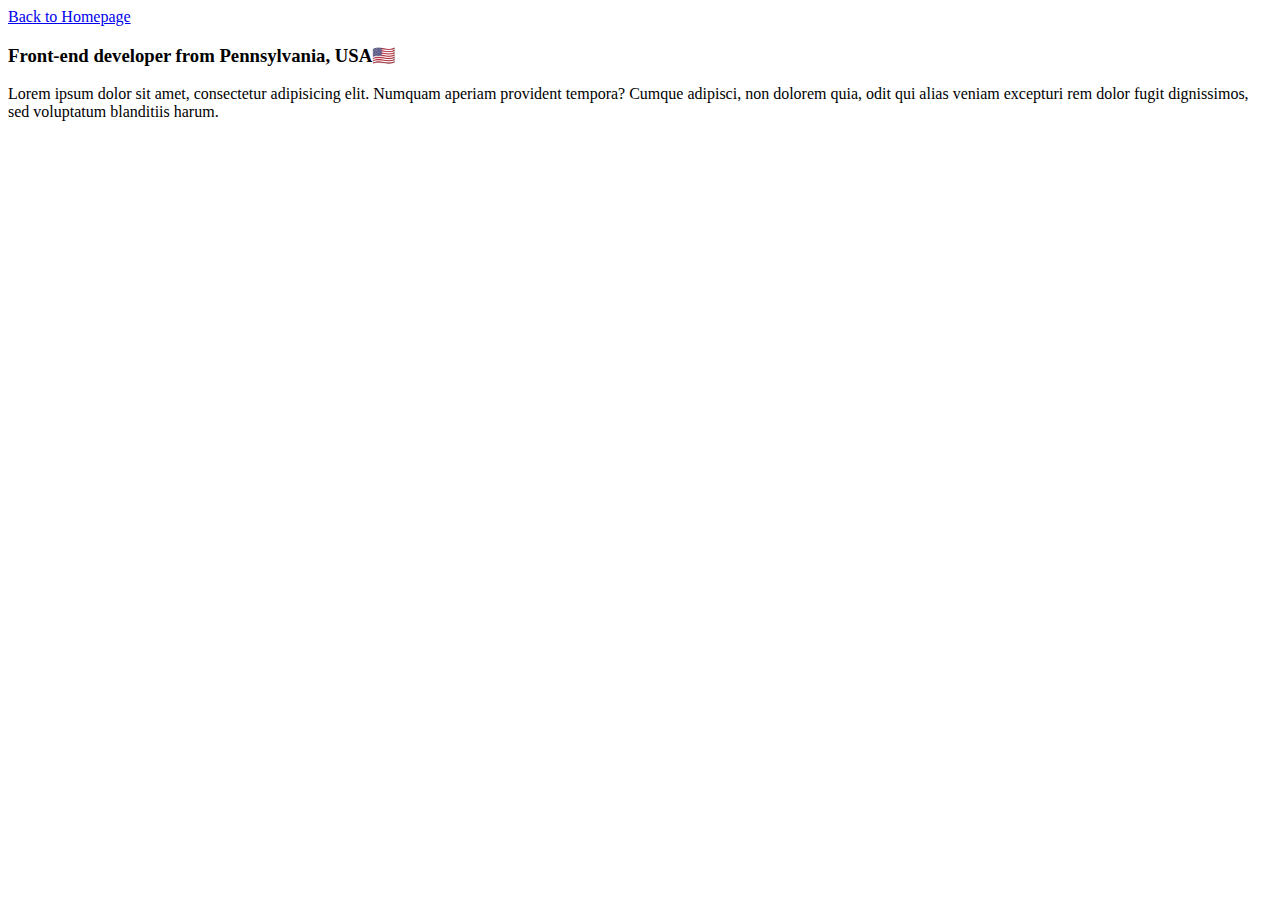
==== contact.html @ b1716d3e "Created outline and added text and photo" ====
<!DOCTYPE html>
<html lang="en">
<head>
    <meta charset="UTF-8">
    <meta name="viewport" content="width=device-width, initial-scale=1.0">
    <link rel="stylesheet" href="style.css" />
    <title>Croissant Contact</title>
</head>
<body>
    <a href="index.html">Back to Homepage</a>
    <h3>Front-end developer from Pennsylvania, USA🇺🇸</h3>
    <p>Lorem ipsum dolor sit amet, consectetur adipisicing elit. Numquam aperiam provident tempora? Cumque adipisci, non
    dolorem quia, odit qui alias veniam excepturi rem dolor fugit dignissimos, sed voluptatum blanditiis harum.</p>
</body>
</html>
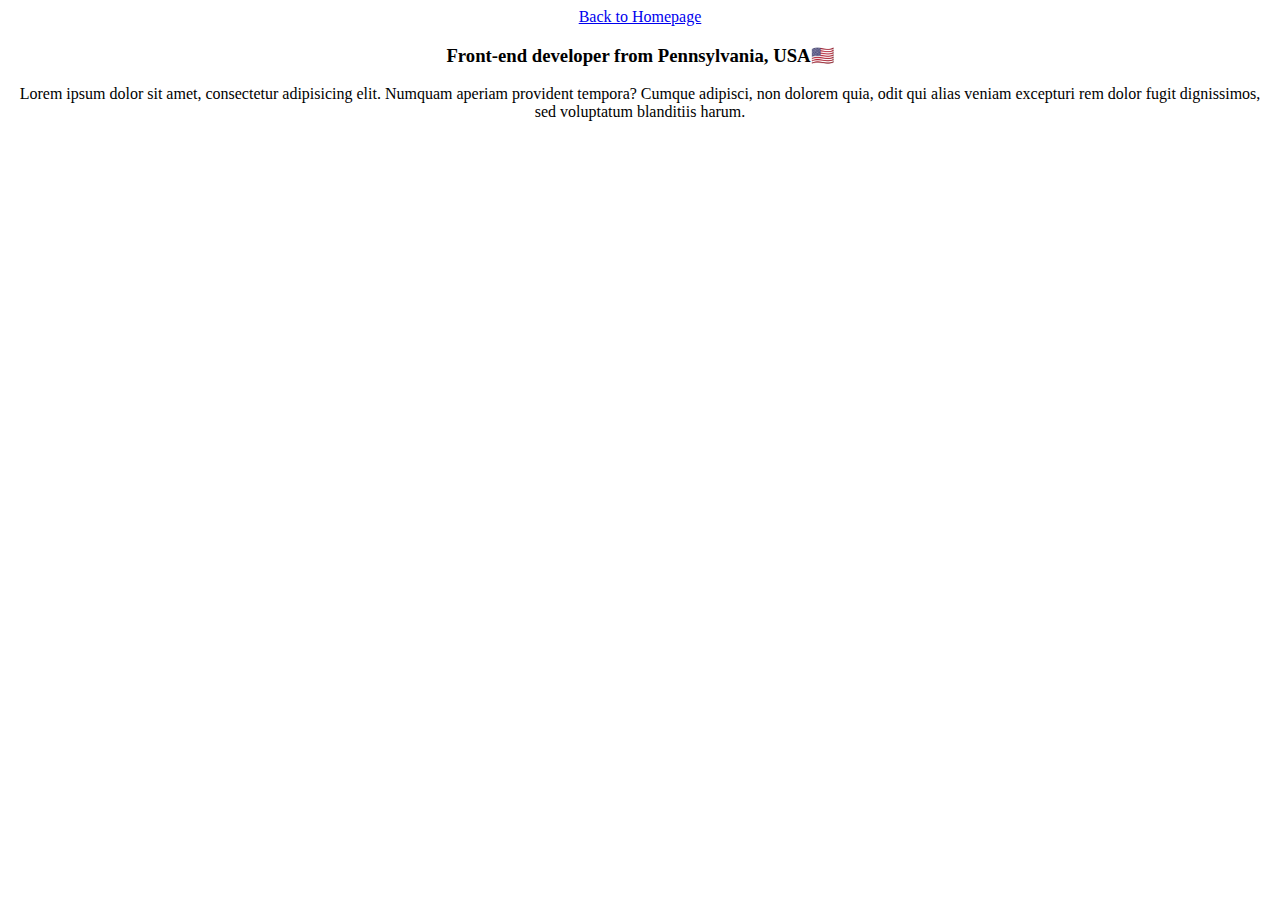
==== commit 594617cc: "corrected link to css file" ====
--- a/contact.html
+++ b/contact.html
@@ -3,7 +3,7 @@
 <head>
     <meta charset="UTF-8">
     <meta name="viewport" content="width=device-width, initial-scale=1.0">
-    <link rel="stylesheet" href="style.css" />
+    <link rel="stylesheet" href="src/styles.css" />
     <title>Croissant Contact</title>
 </head>
 <body>
--- a/src/styles.css
+++ b/src/styles.css
@@ -0,0 +1,3 @@
+body {
+  text-align: center;
+}
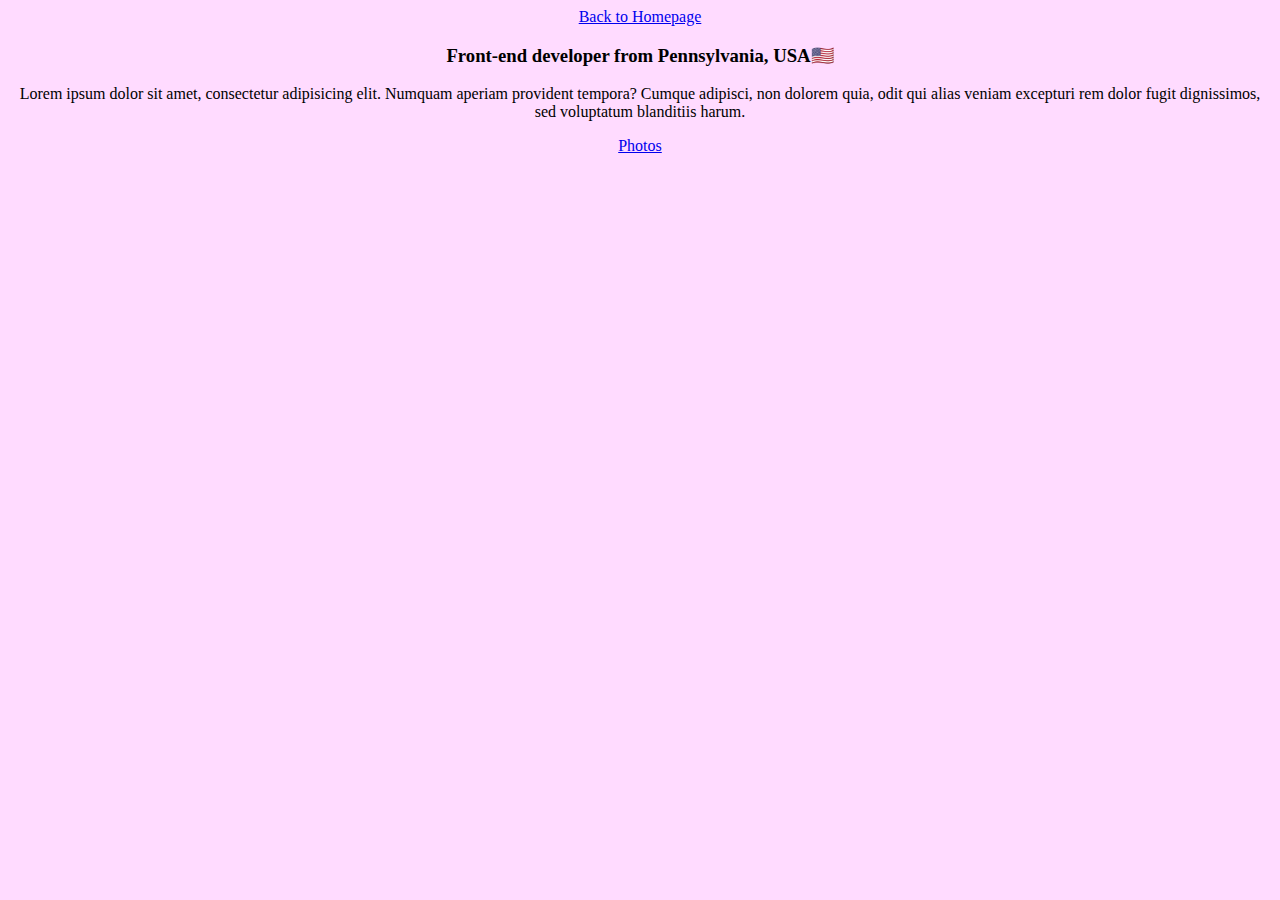
==== commit 7771d9a4: "imported github and added a background color" ====
--- a/contact.html
+++ b/contact.html
@@ -3,6 +3,8 @@
 <head>
     <meta charset="UTF-8">
     <meta name="viewport" content="width=device-width, initial-scale=1.0">
+    <link href="https://cdn.jsdelivr.net/npm/bootstrap@5.1.3/dist/css/bootstrap.min.css" rel="stylesheet"
+        integrity="sha384-1BmE4kWBq78iYhFldvKuhfTAU6auU8tT94WrHftjDbrCEXSU1oBoqyl2QvZ6jIW3" crossorigin="anonymous">
     <link rel="stylesheet" href="src/styles.css" />
     <title>Croissant Contact</title>
 </head>
@@ -11,5 +13,6 @@
     <h3>Front-end developer from Pennsylvania, USA🇺🇸</h3>
     <p>Lorem ipsum dolor sit amet, consectetur adipisicing elit. Numquam aperiam provident tempora? Cumque adipisci, non
     dolorem quia, odit qui alias veniam excepturi rem dolor fugit dignissimos, sed voluptatum blanditiis harum.</p>
+    <a href="photo.html">Photos</a>
 </body>
 </html>--- a/src/styles.css
+++ b/src/styles.css
@@ -1,3 +1,4 @@
 body {
   text-align: center;
+  background: #ffdbff;
 }
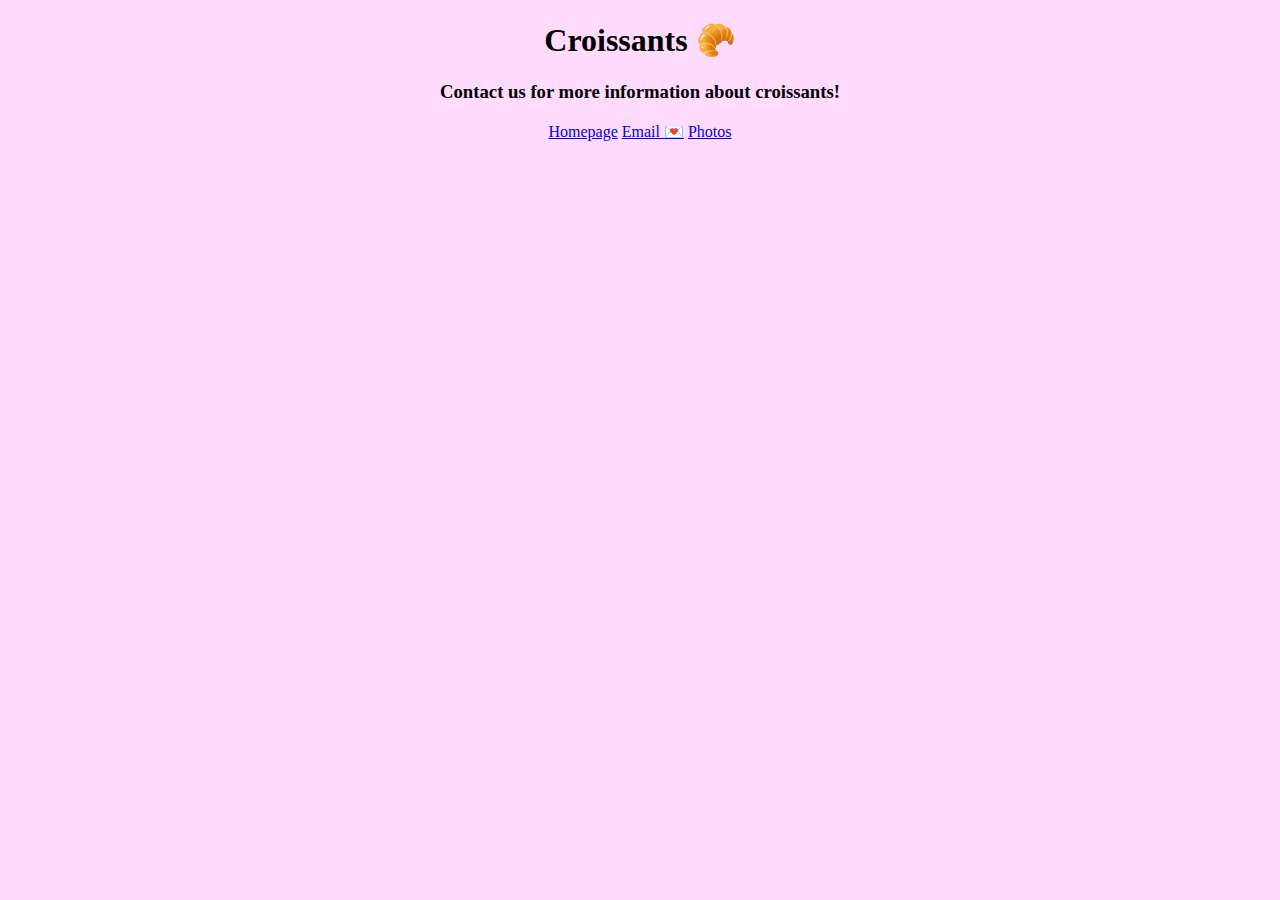
==== commit b81d8cdb: "changed titles and context of each page" ====
--- a/contact.html
+++ b/contact.html
@@ -6,13 +6,14 @@
     <link href="https://cdn.jsdelivr.net/npm/bootstrap@5.1.3/dist/css/bootstrap.min.css" rel="stylesheet"
         integrity="sha384-1BmE4kWBq78iYhFldvKuhfTAU6auU8tT94WrHftjDbrCEXSU1oBoqyl2QvZ6jIW3" crossorigin="anonymous">
     <link rel="stylesheet" href="src/styles.css" />
-    <title>Croissant Contact</title>
+    <title>Croissant Contact - croissant.com</title>
 </head>
 <body>
-    <a href="index.html">Back to Homepage</a>
-    <h3>Front-end developer from Pennsylvania, USA🇺🇸</h3>
-    <p>Lorem ipsum dolor sit amet, consectetur adipisicing elit. Numquam aperiam provident tempora? Cumque adipisci, non
-    dolorem quia, odit qui alias veniam excepturi rem dolor fugit dignissimos, sed voluptatum blanditiis harum.</p>
+    <h1>Croissants 🥐</h1>
+    <h3>Contact us for more information about croissants!</h3>
+    <a href="index.html">Homepage</a>
+    <a href="mailto:contact@croissants.com">Email 💌</a>
     <a href="photo.html">Photos</a>
+
 </body>
 </html>--- a/src/styles.css
+++ b/src/styles.css
@@ -1,4 +1,5 @@
 body {
   text-align: center;
   background: #ffdbff;
+  margin: 20px;
 }
